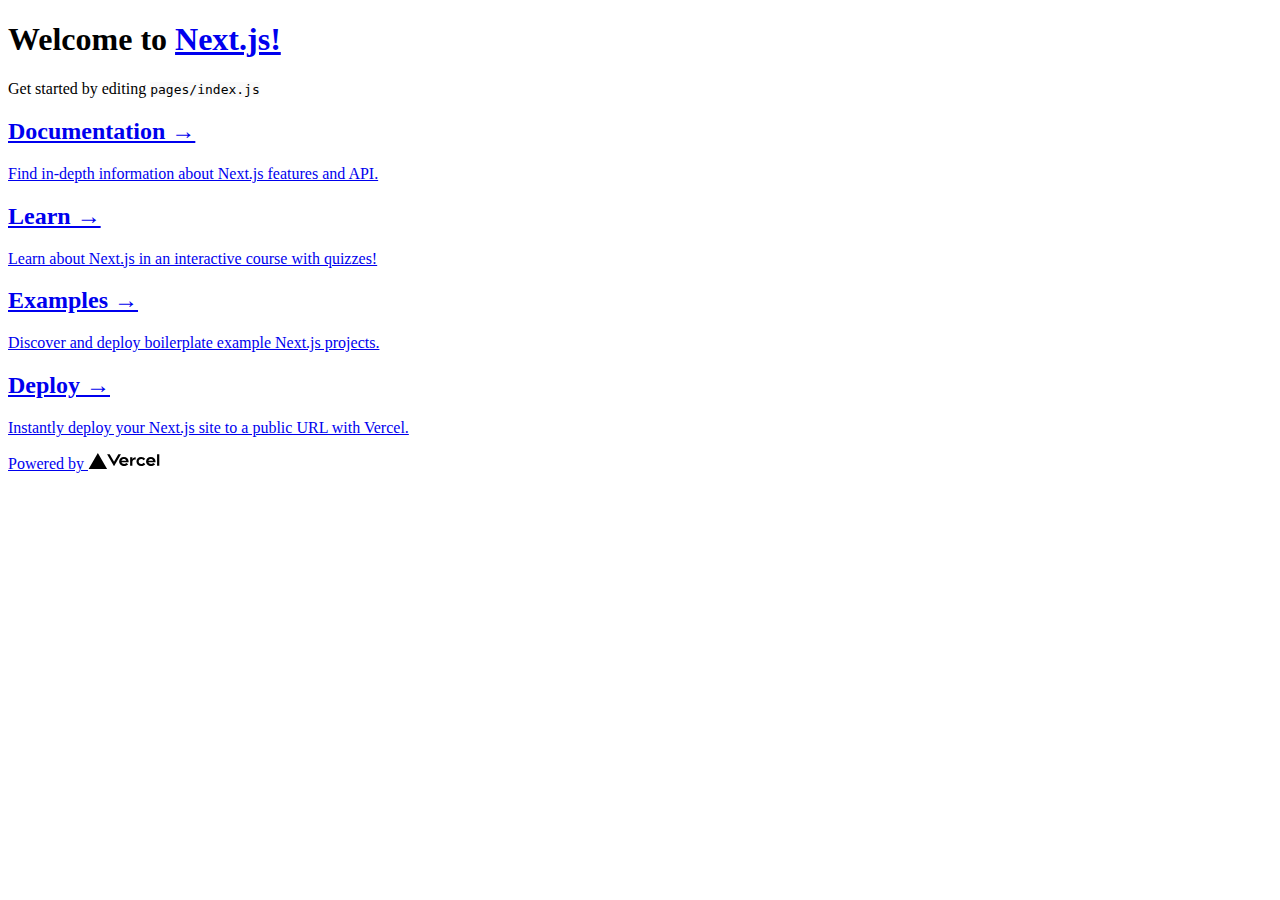
==== index.html @ cac9d15e "deploy: a7fb27a014e6955026fbf87b865ae64acba898cb" ====
<!DOCTYPE html><html lang="ja"><head><meta charSet="utf-8"/><meta name="viewport" content="width=device-width"/><meta name="next-head-count" content="2"/><title>Create Next App</title><meta name="description" content="Generated by create next app"/><link rel="icon" href="favicon.ico"/><link rel="preload" href="/access-control-2023/_next/static/css/27d177a30947857b.css" as="style"/><link rel="stylesheet" href="/access-control-2023/_next/static/css/27d177a30947857b.css" data-n-g=""/><link rel="preload" href="/access-control-2023/_next/static/css/a3d1503c392946df.css" as="style"/><link rel="stylesheet" href="/access-control-2023/_next/static/css/a3d1503c392946df.css" data-n-p=""/><noscript data-n-css=""></noscript><script defer="" nomodule="" src="/access-control-2023/_next/static/chunks/polyfills-78c92fac7aa8fdd8.js"></script><script src="/access-control-2023/_next/static/chunks/webpack-0237e0e84ef5ed78.js" defer=""></script><script src="/access-control-2023/_next/static/chunks/framework-c3d692082d87967e.js" defer=""></script><script src="/access-control-2023/_next/static/chunks/main-6fcf37707fdf594b.js" defer=""></script><script src="/access-control-2023/_next/static/chunks/pages/_app-41a4dd47d6baf0a1.js" defer=""></script><script src="/access-control-2023/_next/static/chunks/pages/index-66d8d531c5ed7997.js" defer=""></script><script src="/access-control-2023/_next/static/T-xAAJ3NDxBsKw2ghdyZQ/_buildManifest.js" defer=""></script><script src="/access-control-2023/_next/static/T-xAAJ3NDxBsKw2ghdyZQ/_ssgManifest.js" defer=""></script></head><body><div id="__next"><div class="index_container___q52_"><main class="index_main__OmNu0"><h1 class="index_title__k0g7D">Welcome to <a href="https://nextjs.org">Next.js!</a></h1><p class="index_description__fcKbo">Get started by editing<!-- --> <code class="index_code__r6g09" style="background-color:#fafafa">pages/index.js</code></p><div class="index_grid__LrZtk"><a class="index_card__7H7ka" href="https://nextjs.org/docs"><h2>Documentation →</h2><p>Find in-depth information about Next.js features and API.</p></a><a class="index_card__7H7ka" href="https://nextjs.org/learn"><h2>Learn →</h2><p>Learn about Next.js in an interactive course with quizzes!</p></a><a class="index_card__7H7ka" href="https://github.com/vercel/next.js/tree/master/examples"><h2>Examples →</h2><p>Discover and deploy boilerplate example Next.js projects.</p></a><a class="index_card__7H7ka" href="https://vercel.com/new?utm_source=create-next-app&amp;utm_medium=default-template&amp;utm_campaign=create-next-app"><h2>Deploy →</h2><p>Instantly deploy your Next.js site to a public URL with Vercel.</p></a></div></main><footer class="index_footer__v7pGE"><a href="https://vercel.com?utm_source=create-next-app&amp;utm_medium=default-template&amp;utm_campaign=create-next-app" target="_blank" rel="noopener noreferrer">Powered by<!-- --> <span class="index_logo__Z0ACT"><img src="vercel.svg" alt="Vercel Logo" width="72" height="16"/></span></a></footer></div></div><script id="__NEXT_DATA__" type="application/json">{"props":{"pageProps":{}},"page":"/","query":{},"buildId":"T-xAAJ3NDxBsKw2ghdyZQ","assetPrefix":"/access-control-2023","nextExport":true,"autoExport":true,"isFallback":false,"scriptLoader":[]}</script></body></html>
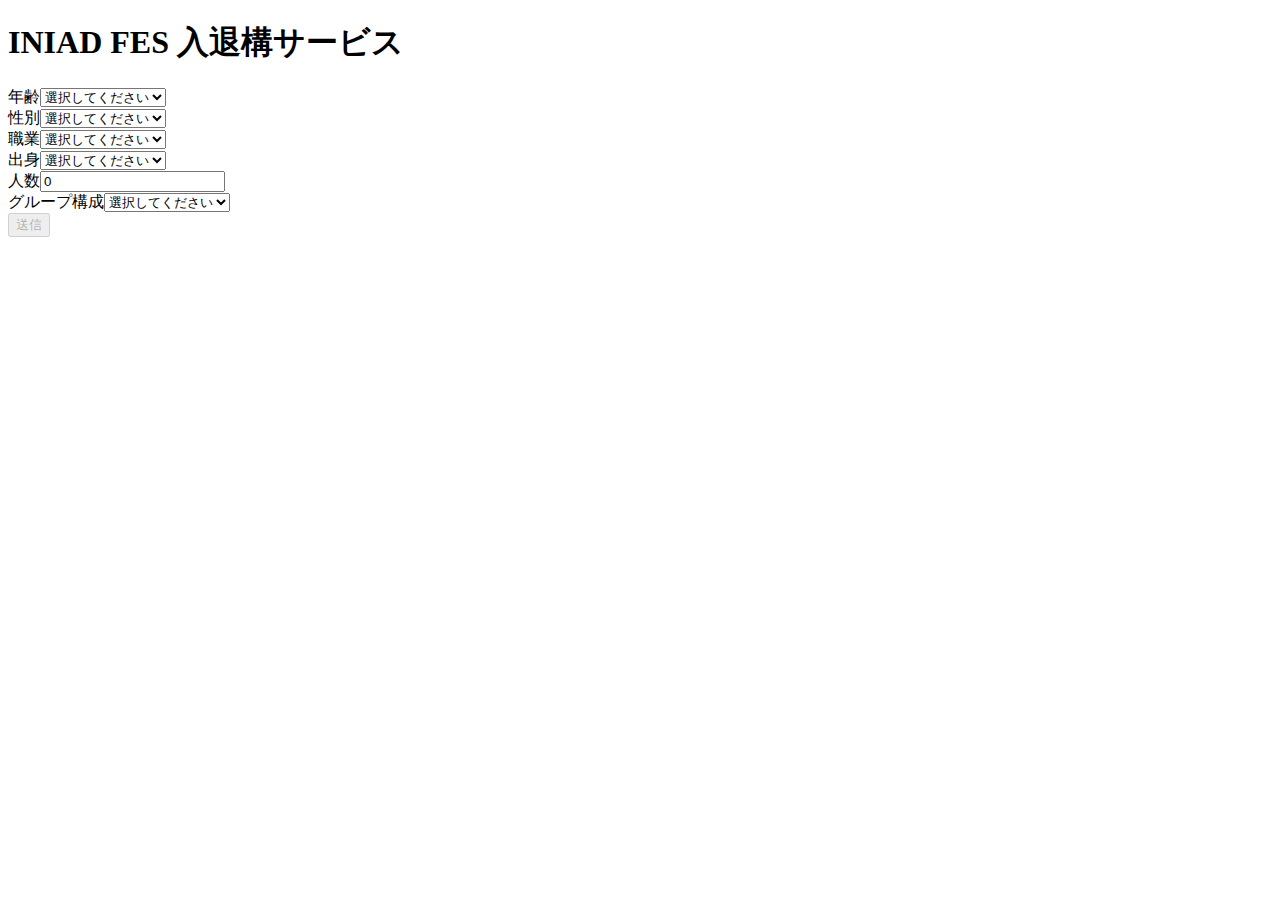
==== commit 84e81890: "deploy: 82c6ebb5244f1f53b28f4500532d6e29fdcb7174" ====
--- a/index.html
+++ b/index.html
@@ -1 +1 @@
-<!DOCTYPE html><html lang="ja"><head><meta charSet="utf-8"/><meta name="viewport" content="width=device-width"/><meta name="next-head-count" content="2"/><title>Create Next App</title><meta name="description" content="Generated by create next app"/><link rel="icon" href="favicon.ico"/><link rel="preload" href="/access-control-2023/_next/static/css/27d177a30947857b.css" as="style"/><link rel="stylesheet" href="/access-control-2023/_next/static/css/27d177a30947857b.css" data-n-g=""/><link rel="preload" href="/access-control-2023/_next/static/css/a3d1503c392946df.css" as="style"/><link rel="stylesheet" href="/access-control-2023/_next/static/css/a3d1503c392946df.css" data-n-p=""/><noscript data-n-css=""></noscript><script defer="" nomodule="" src="/access-control-2023/_next/static/chunks/polyfills-78c92fac7aa8fdd8.js"></script><script src="/access-control-2023/_next/static/chunks/webpack-0237e0e84ef5ed78.js" defer=""></script><script src="/access-control-2023/_next/static/chunks/framework-c3d692082d87967e.js" defer=""></script><script src="/access-control-2023/_next/static/chunks/main-6fcf37707fdf594b.js" defer=""></script><script src="/access-control-2023/_next/static/chunks/pages/_app-41a4dd47d6baf0a1.js" defer=""></script><script src="/access-control-2023/_next/static/chunks/pages/index-66d8d531c5ed7997.js" defer=""></script><script src="/access-control-2023/_next/static/T-xAAJ3NDxBsKw2ghdyZQ/_buildManifest.js" defer=""></script><script src="/access-control-2023/_next/static/T-xAAJ3NDxBsKw2ghdyZQ/_ssgManifest.js" defer=""></script></head><body><div id="__next"><div class="index_container___q52_"><main class="index_main__OmNu0"><h1 class="index_title__k0g7D">Welcome to <a href="https://nextjs.org">Next.js!</a></h1><p class="index_description__fcKbo">Get started by editing<!-- --> <code class="index_code__r6g09" style="background-color:#fafafa">pages/index.js</code></p><div class="index_grid__LrZtk"><a class="index_card__7H7ka" href="https://nextjs.org/docs"><h2>Documentation →</h2><p>Find in-depth information about Next.js features and API.</p></a><a class="index_card__7H7ka" href="https://nextjs.org/learn"><h2>Learn →</h2><p>Learn about Next.js in an interactive course with quizzes!</p></a><a class="index_card__7H7ka" href="https://github.com/vercel/next.js/tree/master/examples"><h2>Examples →</h2><p>Discover and deploy boilerplate example Next.js projects.</p></a><a class="index_card__7H7ka" href="https://vercel.com/new?utm_source=create-next-app&amp;utm_medium=default-template&amp;utm_campaign=create-next-app"><h2>Deploy →</h2><p>Instantly deploy your Next.js site to a public URL with Vercel.</p></a></div></main><footer class="index_footer__v7pGE"><a href="https://vercel.com?utm_source=create-next-app&amp;utm_medium=default-template&amp;utm_campaign=create-next-app" target="_blank" rel="noopener noreferrer">Powered by<!-- --> <span class="index_logo__Z0ACT"><img src="vercel.svg" alt="Vercel Logo" width="72" height="16"/></span></a></footer></div></div><script id="__NEXT_DATA__" type="application/json">{"props":{"pageProps":{}},"page":"/","query":{},"buildId":"T-xAAJ3NDxBsKw2ghdyZQ","assetPrefix":"/access-control-2023","nextExport":true,"autoExport":true,"isFallback":false,"scriptLoader":[]}</script></body></html>+<!DOCTYPE html><html lang="ja"><head><meta charSet="utf-8"/><meta name="viewport" content="width=device-width"/><meta name="next-head-count" content="2"/><title>Create Next App</title><meta name="description" content="Generated by create next app"/><link rel="icon" href="favicon.ico"/><link rel="preload" href="/access-control-2023/_next/static/css/27d177a30947857b.css" as="style"/><link rel="stylesheet" href="/access-control-2023/_next/static/css/27d177a30947857b.css" data-n-g=""/><link rel="preload" href="/access-control-2023/_next/static/css/1ab154330960afbd.css" as="style"/><link rel="stylesheet" href="/access-control-2023/_next/static/css/1ab154330960afbd.css" data-n-p=""/><noscript data-n-css=""></noscript><script defer="" nomodule="" src="/access-control-2023/_next/static/chunks/polyfills-78c92fac7aa8fdd8.js"></script><script src="/access-control-2023/_next/static/chunks/webpack-fa3d2bb420715d94.js" defer=""></script><script src="/access-control-2023/_next/static/chunks/framework-7a7e500878b44665.js" defer=""></script><script src="/access-control-2023/_next/static/chunks/main-6fcf37707fdf594b.js" defer=""></script><script src="/access-control-2023/_next/static/chunks/pages/_app-41a4dd47d6baf0a1.js" defer=""></script><script src="/access-control-2023/_next/static/chunks/pages/index-5307c79380108ddc.js" defer=""></script><script src="/access-control-2023/_next/static/g38SWYZeVjbYqP5exbIGc/_buildManifest.js" defer=""></script><script src="/access-control-2023/_next/static/g38SWYZeVjbYqP5exbIGc/_ssgManifest.js" defer=""></script></head><body><div id="__next"><div class="index_container___q52_"><div><h1>INIAD FES 入退構サービス</h1></div><main><div class="Select_container__J_rRP"><label for="age">年齢</label><select name="age" id="age"><option value="" hidden="" selected="">選択してください</option><option value="0">10代</option><option value="1">20代</option><option value="2">30代</option><option value="3">40代</option><option value="4">50代</option><option value="5">60代以上</option></select></div><div class="Select_container__J_rRP"><label for="gender">性別</label><select name="gender" id="gender"><option value="" hidden="" selected="">選択してください</option><option value="0">男性</option><option value="1">女性</option><option value="2">その他</option><option value="3">回答しない</option></select></div><div class="Select_container__J_rRP"><label for="occupation">職業</label><select name="occupation" id="occupation"><option value="" hidden="" selected="">選択してください</option><option value="0">学生</option><option value="1">会社員</option><option value="2">自営業</option><option value="3">主婦</option><option value="4">その他</option></select></div><div class="Select_container__J_rRP"><label for="home">出身</label><select name="home" id="home"><option value="" hidden="" selected="">選択してください</option><option value="0">地元</option><option value="1">その他</option></select></div><div class="Input_container__UziEO"><label for="number">人数</label><input type="text" name="number" id="number" value="0"/></div><div class="Select_container__J_rRP"><label for="composition">グループ構成</label><select name="composition" id="composition"><option value="" hidden="" selected="">選択してください</option><option value="0">一人</option><option value="1">家族(子どもあり)</option><option value="2">家族(子どもなし)</option><option value="3">学生グループ</option><option value="4">恋人</option><option value="5">友人</option><option value="6">その他</option></select></div><button disabled="">送信</button></main></div></div><script id="__NEXT_DATA__" type="application/json">{"props":{"pageProps":{}},"page":"/","query":{},"buildId":"g38SWYZeVjbYqP5exbIGc","assetPrefix":"/access-control-2023","nextExport":true,"autoExport":true,"isFallback":false,"scriptLoader":[]}</script></body></html>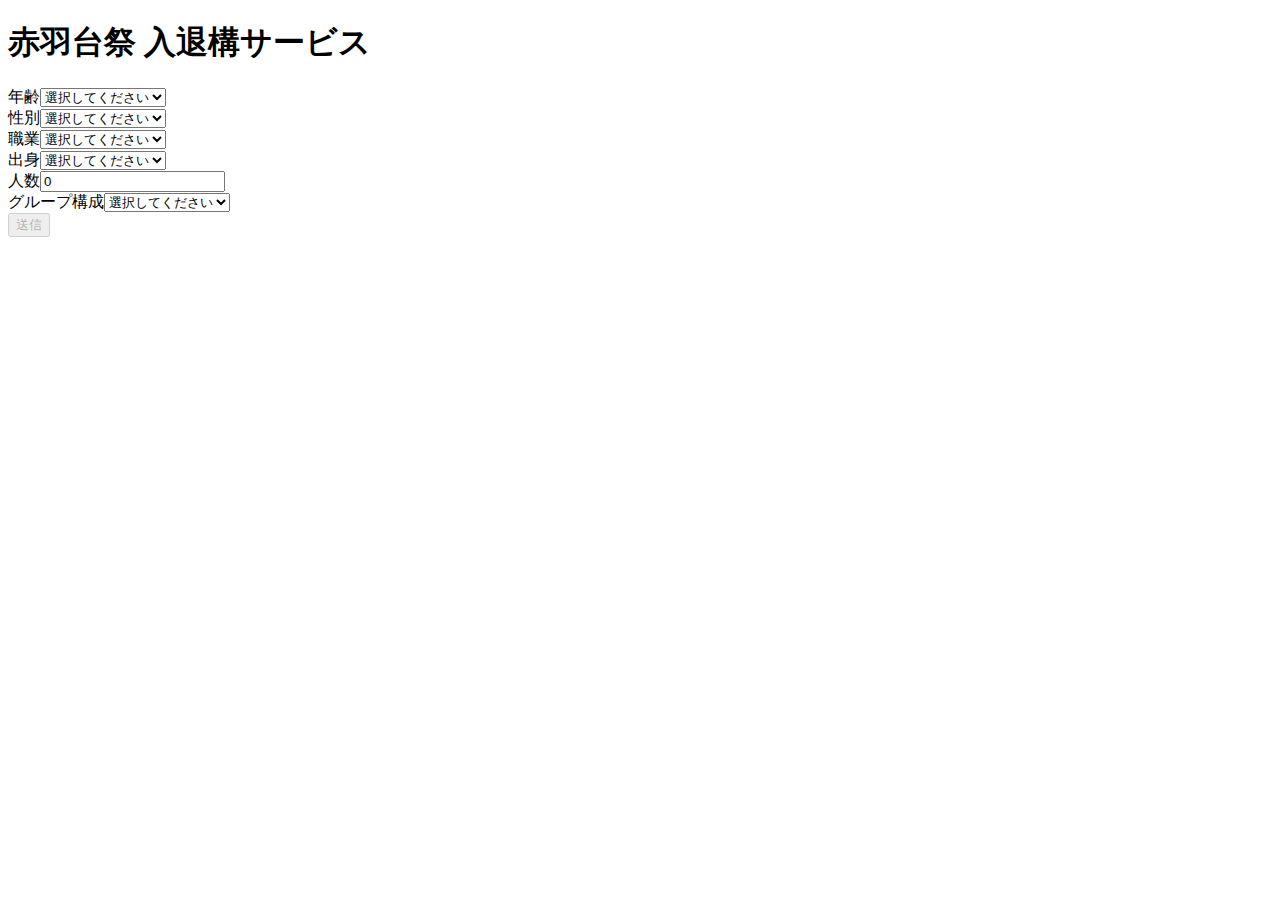
==== commit 37c2267b: "deploy: 395960e0802b71563c6bf038619e9e533c4e64f9" ====
--- a/index.html
+++ b/index.html
@@ -1 +1 @@
-<!DOCTYPE html><html lang="ja"><head><meta charSet="utf-8"/><meta name="viewport" content="width=device-width"/><meta name="next-head-count" content="2"/><title>Create Next App</title><meta name="description" content="Generated by create next app"/><link rel="icon" href="favicon.ico"/><link rel="preload" href="/access-control-2023/_next/static/css/27d177a30947857b.css" as="style"/><link rel="stylesheet" href="/access-control-2023/_next/static/css/27d177a30947857b.css" data-n-g=""/><link rel="preload" href="/access-control-2023/_next/static/css/1ab154330960afbd.css" as="style"/><link rel="stylesheet" href="/access-control-2023/_next/static/css/1ab154330960afbd.css" data-n-p=""/><noscript data-n-css=""></noscript><script defer="" nomodule="" src="/access-control-2023/_next/static/chunks/polyfills-78c92fac7aa8fdd8.js"></script><script src="/access-control-2023/_next/static/chunks/webpack-fa3d2bb420715d94.js" defer=""></script><script src="/access-control-2023/_next/static/chunks/framework-7a7e500878b44665.js" defer=""></script><script src="/access-control-2023/_next/static/chunks/main-6fcf37707fdf594b.js" defer=""></script><script src="/access-control-2023/_next/static/chunks/pages/_app-41a4dd47d6baf0a1.js" defer=""></script><script src="/access-control-2023/_next/static/chunks/pages/index-5307c79380108ddc.js" defer=""></script><script src="/access-control-2023/_next/static/g38SWYZeVjbYqP5exbIGc/_buildManifest.js" defer=""></script><script src="/access-control-2023/_next/static/g38SWYZeVjbYqP5exbIGc/_ssgManifest.js" defer=""></script></head><body><div id="__next"><div class="index_container___q52_"><div><h1>INIAD FES 入退構サービス</h1></div><main><div class="Select_container__J_rRP"><label for="age">年齢</label><select name="age" id="age"><option value="" hidden="" selected="">選択してください</option><option value="0">10代</option><option value="1">20代</option><option value="2">30代</option><option value="3">40代</option><option value="4">50代</option><option value="5">60代以上</option></select></div><div class="Select_container__J_rRP"><label for="gender">性別</label><select name="gender" id="gender"><option value="" hidden="" selected="">選択してください</option><option value="0">男性</option><option value="1">女性</option><option value="2">その他</option><option value="3">回答しない</option></select></div><div class="Select_container__J_rRP"><label for="occupation">職業</label><select name="occupation" id="occupation"><option value="" hidden="" selected="">選択してください</option><option value="0">学生</option><option value="1">会社員</option><option value="2">自営業</option><option value="3">主婦</option><option value="4">その他</option></select></div><div class="Select_container__J_rRP"><label for="home">出身</label><select name="home" id="home"><option value="" hidden="" selected="">選択してください</option><option value="0">地元</option><option value="1">その他</option></select></div><div class="Input_container__UziEO"><label for="number">人数</label><input type="text" name="number" id="number" value="0"/></div><div class="Select_container__J_rRP"><label for="composition">グループ構成</label><select name="composition" id="composition"><option value="" hidden="" selected="">選択してください</option><option value="0">一人</option><option value="1">家族(子どもあり)</option><option value="2">家族(子どもなし)</option><option value="3">学生グループ</option><option value="4">恋人</option><option value="5">友人</option><option value="6">その他</option></select></div><button disabled="">送信</button></main></div></div><script id="__NEXT_DATA__" type="application/json">{"props":{"pageProps":{}},"page":"/","query":{},"buildId":"g38SWYZeVjbYqP5exbIGc","assetPrefix":"/access-control-2023","nextExport":true,"autoExport":true,"isFallback":false,"scriptLoader":[]}</script></body></html>+<!DOCTYPE html><html lang="ja"><head><meta charSet="utf-8"/><meta name="viewport" content="width=device-width"/><meta name="next-head-count" content="2"/><title>Create Next App</title><meta name="description" content="Generated by create next app"/><link rel="icon" href="favicon.ico"/><link rel="preload" href="/access-control-2023/_next/static/css/27d177a30947857b.css" as="style"/><link rel="stylesheet" href="/access-control-2023/_next/static/css/27d177a30947857b.css" data-n-g=""/><link rel="preload" href="/access-control-2023/_next/static/css/4bb7f61b351a2aed.css" as="style"/><link rel="stylesheet" href="/access-control-2023/_next/static/css/4bb7f61b351a2aed.css" data-n-p=""/><noscript data-n-css=""></noscript><script defer="" nomodule="" src="/access-control-2023/_next/static/chunks/polyfills-78c92fac7aa8fdd8.js"></script><script src="/access-control-2023/_next/static/chunks/webpack-fa3d2bb420715d94.js" defer=""></script><script src="/access-control-2023/_next/static/chunks/framework-7a7e500878b44665.js" defer=""></script><script src="/access-control-2023/_next/static/chunks/main-6fcf37707fdf594b.js" defer=""></script><script src="/access-control-2023/_next/static/chunks/pages/_app-41a4dd47d6baf0a1.js" defer=""></script><script src="/access-control-2023/_next/static/chunks/pages/index-cab8d79e6af9ab2c.js" defer=""></script><script src="/access-control-2023/_next/static/L1KtdxJ3uMTh4Iln5n-39/_buildManifest.js" defer=""></script><script src="/access-control-2023/_next/static/L1KtdxJ3uMTh4Iln5n-39/_ssgManifest.js" defer=""></script></head><body><div id="__next"><div class="index_container___q52_"><div><h1 class="index_title__k0g7D">赤羽台祭 入退構サービス</h1></div><main><div class="Select_container__J_rRP"><label for="age">年齢</label><select name="age" id="age"><option value="" hidden="" selected="">選択してください</option><option value="0">10代</option><option value="1">20代</option><option value="2">30代</option><option value="3">40代</option><option value="4">50代</option><option value="5">60代以上</option></select></div><div class="Select_container__J_rRP"><label for="gender">性別</label><select name="gender" id="gender"><option value="" hidden="" selected="">選択してください</option><option value="0">男性</option><option value="1">女性</option><option value="2">その他</option><option value="3">回答しない</option></select></div><div class="Select_container__J_rRP"><label for="occupation">職業</label><select name="occupation" id="occupation"><option value="" hidden="" selected="">選択してください</option><option value="0">学生</option><option value="1">会社員</option><option value="2">自営業</option><option value="3">主婦</option><option value="4">その他</option></select></div><div class="Select_container__J_rRP"><label for="home">出身</label><select name="home" id="home"><option value="" hidden="" selected="">選択してください</option><option value="0">地元</option><option value="1">その他</option></select></div><div class="Input_container__UziEO"><label for="number">人数</label><input type="text" name="number" id="number" value="0"/></div><div class="Select_container__J_rRP"><label for="composition">グループ構成</label><select name="composition" id="composition"><option value="" hidden="" selected="">選択してください</option><option value="0">一人</option><option value="1">家族(子どもあり)</option><option value="2">家族(子どもなし)</option><option value="3">学生グループ</option><option value="4">恋人</option><option value="5">友人</option><option value="6">その他</option></select></div><button disabled="">送信</button></main></div></div><script id="__NEXT_DATA__" type="application/json">{"props":{"pageProps":{}},"page":"/","query":{},"buildId":"L1KtdxJ3uMTh4Iln5n-39","assetPrefix":"/access-control-2023","nextExport":true,"autoExport":true,"isFallback":false,"scriptLoader":[]}</script></body></html>